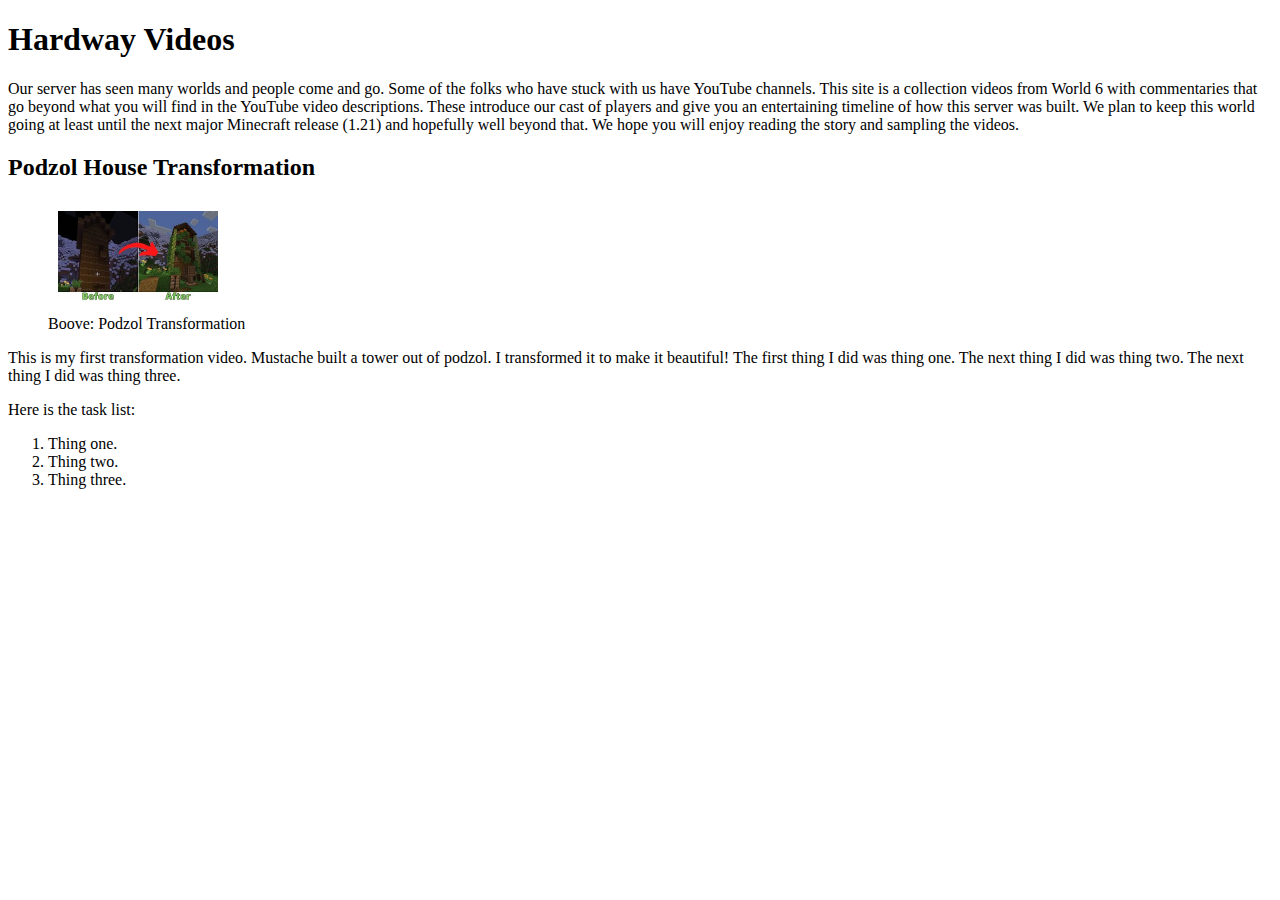
==== index.html @ d9e6d5fa "Added detail to history." ====
<!DOCTYPE html>
<html lang="en-us"></html>
<html>
   <head>
        <link rel="stylesheet" type="text/css" href="../resources/css/index.css" />
        <meta charset="UTF-8">
        <meta name="viewport" content="width=device-width, initial-scale=1.0">
        <title>Videos</title>
   </head>
   <body>
      <nav></nav>
      <header>
         <h1>Hardway Videos</h1>
         <p>
            Our server has seen many worlds and people come and go. Some of the folks who have stuck with us have YouTube channels. This site is a collection videos from World 6 with commentaries that go beyond what you will find in the YouTube video descriptions. These introduce our cast of players and give you an entertaining timeline of how this server was built. We plan to keep this world going at least until the next major Minecraft release (1.21) and hopefully well beyond that. We hope you will enjoy reading the story and sampling the videos.
         </p>
      </header>
      <main>
         <section>
            <h2>Podzol House Transformation</h2>
            <figure>
               <a href="https://youtu.be/9dvdiU5EQDo?si=CoQo4k-WlgfCv1bo" target="_blank"> 
               <img class="ytimg" src="./resources/images/mqdefault.jpg" alt="Podzol house">
               </a>
               <figcaption>Boove: Podzol Transformation</figcaption>
            </figure>
         </section>
         <p>
            This is my first transformation video. Mustache built a tower out of podzol. I transformed it 
            to make it beautiful!
            The first thing I did was thing one.
            The next thing I did was thing two.
            The next thing I did was thing three.
         </p>
         <p>
            Here is the task list:
         <ol>
            <li>Thing one.</li>
            <li>Thing two.</li>
            <li>Thing three.</li>
         </ol>
         </p>
      </main>
   </body>
</html>
---- resources/css/index.css ----
.ytimg { 
    padding: 10px;
    /* background-color: green; */
    overflow: hidden;
    transition: transform .2s; /* Animation */
    width: 160px;
    height: 90px;
    margin: 0 auto;
}

/* .ytimg { 
    width: 30%;
    height: 30%;
    transition: 0.5s all ease-in-out; 
}
*/
  
.ytimg:hover {
    transform: scale(1.5); /* (150% zoom - Note: if the zoom is too large, it will go outside of the viewport) */
    
}
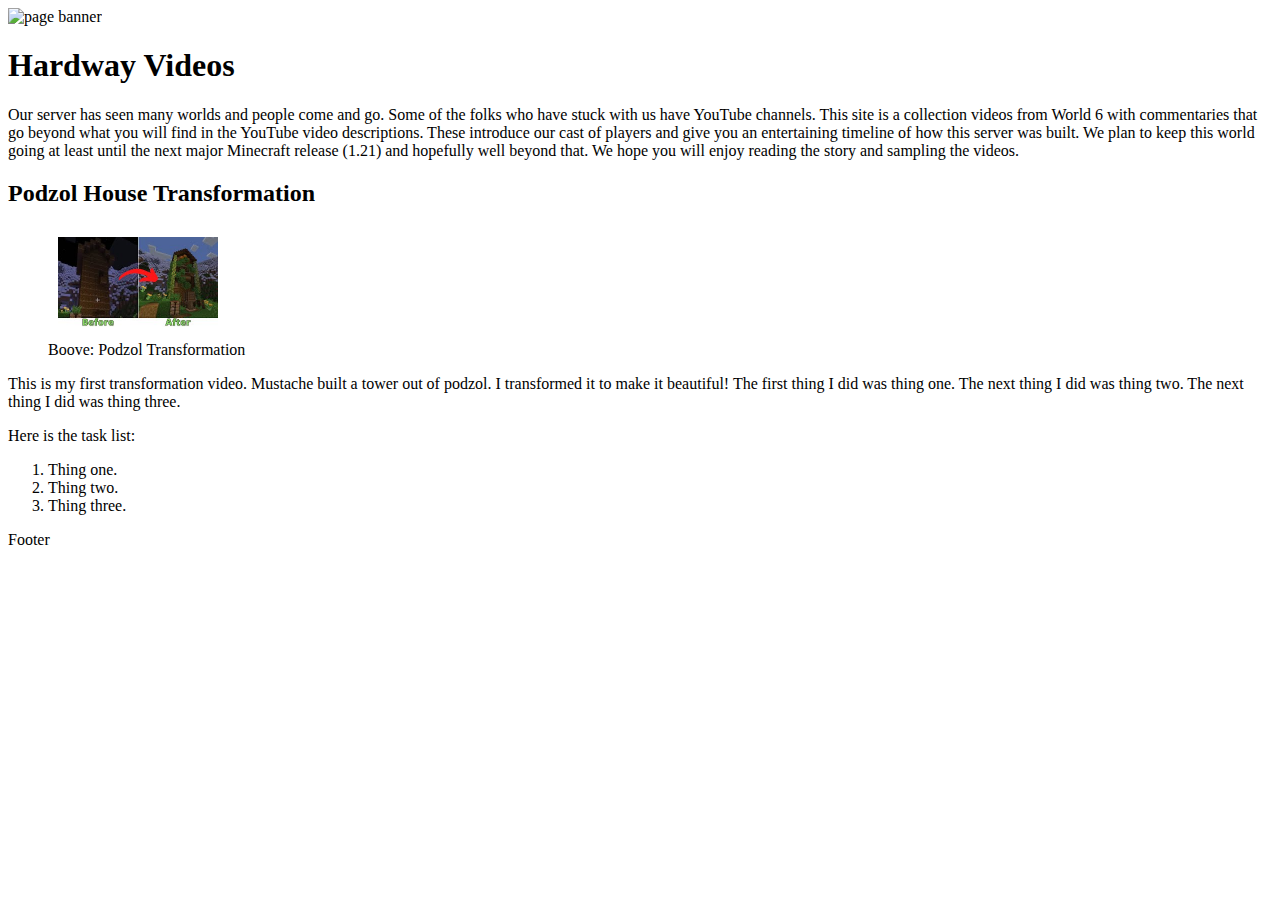
==== commit 98ccb417: "Banner" ====
--- a/index.html
+++ b/index.html
@@ -7,15 +7,16 @@
         <meta name="viewport" content="width=device-width, initial-scale=1.0">
         <title>Videos</title>
    </head>
-   <body>
-      <nav></nav>
+   <body>  
       <header>
+         <nav></nav>
+      </header>
+      <main>
+         <img class="banner" src="resources/images/banner.jpg" alt="page banner">
          <h1>Hardway Videos</h1>
          <p>
             Our server has seen many worlds and people come and go. Some of the folks who have stuck with us have YouTube channels. This site is a collection videos from World 6 with commentaries that go beyond what you will find in the YouTube video descriptions. These introduce our cast of players and give you an entertaining timeline of how this server was built. We plan to keep this world going at least until the next major Minecraft release (1.21) and hopefully well beyond that. We hope you will enjoy reading the story and sampling the videos.
          </p>
-      </header>
-      <main>
          <section>
             <h2>Podzol House Transformation</h2>
             <figure>
@@ -41,5 +42,8 @@
          </ol>
          </p>
       </main>
+      <footer>
+         <p>Footer</p>
+      </footer>
    </body>
 </html>
--- a/resources/css/index.css
+++ b/resources/css/index.css
@@ -1,3 +1,7 @@
+.banner {
+    width: 100%;
+    height: auto;
+}
 .ytimg { 
     padding: 10px;
     /* background-color: green; */
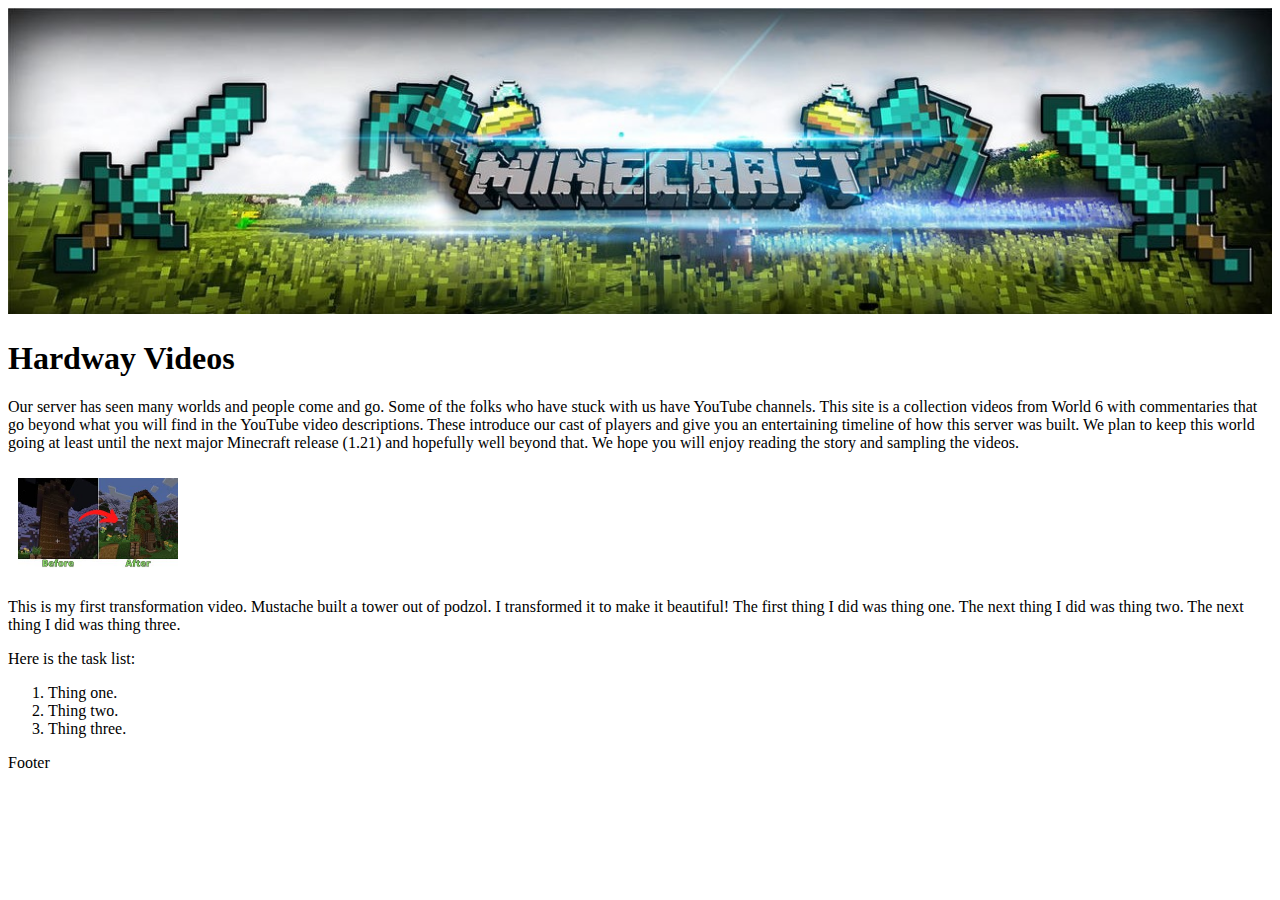
==== commit f477c990: "Closed div tags" ====
--- a/index.html
+++ b/index.html
@@ -18,21 +18,39 @@
             Our server has seen many worlds and people come and go. Some of the folks who have stuck with us have YouTube channels. This site is a collection videos from World 6 with commentaries that go beyond what you will find in the YouTube video descriptions. These introduce our cast of players and give you an entertaining timeline of how this server was built. We plan to keep this world going at least until the next major Minecraft release (1.21) and hopefully well beyond that. We hope you will enjoy reading the story and sampling the videos.
          </p>
          <section>
-            <h2>Podzol House Transformation</h2>
+            <div class="container">
+               <div class="image"> 
+                  <a href="https://youtu.be/9dvdiU5EQDo?si=CoQo4k-WlgfCv1bo" target="_blank"> 
+                     <img class="ytimg" src="./resources/images/mqdefault.jpg" alt="Podzol house">
+                  </a>
+               </div>
+            </div>
+            
+            <!-- <h2>Podzol House Transformation</h2>
             <figure>
                <a href="https://youtu.be/9dvdiU5EQDo?si=CoQo4k-WlgfCv1bo" target="_blank"> 
                <img class="ytimg" src="./resources/images/mqdefault.jpg" alt="Podzol house">
                </a>
                <figcaption>Boove: Podzol Transformation</figcaption>
-            </figure>
+            </figure> -->
+            <div class="text">
+               <p>
+                  This is my first transformation video. Mustache built a tower out of podzol. I transformed it 
+                  to make it beautiful!
+                  The first thing I did was thing one.
+                  The next thing I did was thing two.
+                  The next thing I did was thing three.
+               </p>
+            </div>
          </section>
-         <p>
+         <!-- <p>
             This is my first transformation video. Mustache built a tower out of podzol. I transformed it 
             to make it beautiful!
             The first thing I did was thing one.
             The next thing I did was thing two.
             The next thing I did was thing three.
          </p>
+      -->
          <p>
             Here is the task list:
          <ol>
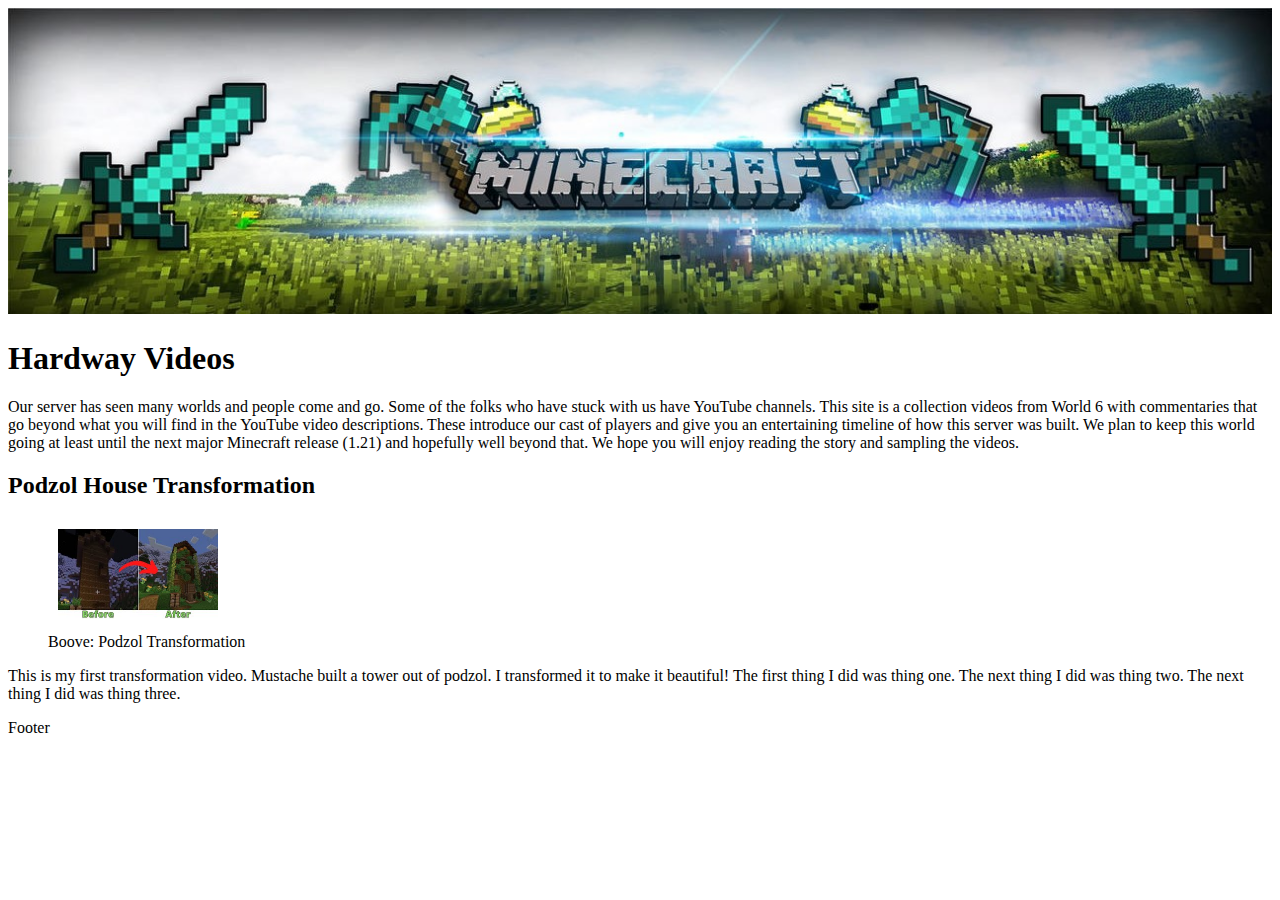
==== commit 5e39632e: "eeeee" ====
--- a/index.html
+++ b/index.html
@@ -17,48 +17,23 @@
          <p>
             Our server has seen many worlds and people come and go. Some of the folks who have stuck with us have YouTube channels. This site is a collection videos from World 6 with commentaries that go beyond what you will find in the YouTube video descriptions. These introduce our cast of players and give you an entertaining timeline of how this server was built. We plan to keep this world going at least until the next major Minecraft release (1.21) and hopefully well beyond that. We hope you will enjoy reading the story and sampling the videos.
          </p>
+
          <section>
-            <div class="container">
-               <div class="image"> 
-                  <a href="https://youtu.be/9dvdiU5EQDo?si=CoQo4k-WlgfCv1bo" target="_blank"> 
-                     <img class="ytimg" src="./resources/images/mqdefault.jpg" alt="Podzol house">
-                  </a>
-               </div>
-            </div>
-            
-            <!-- <h2>Podzol House Transformation</h2>
+            <h2>Podzol House Transformation</h2>
             <figure>
                <a href="https://youtu.be/9dvdiU5EQDo?si=CoQo4k-WlgfCv1bo" target="_blank"> 
                <img class="ytimg" src="./resources/images/mqdefault.jpg" alt="Podzol house">
                </a>
                <figcaption>Boove: Podzol Transformation</figcaption>
-            </figure> -->
-            <div class="text">
-               <p>
-                  This is my first transformation video. Mustache built a tower out of podzol. I transformed it 
-                  to make it beautiful!
-                  The first thing I did was thing one.
-                  The next thing I did was thing two.
-                  The next thing I did was thing three.
-               </p>
-            </div>
+            </figure>
+            <p>
+               This is my first transformation video. Mustache built a tower out of podzol. I transformed it 
+               to make it beautiful!
+               The first thing I did was thing one.
+               The next thing I did was thing two.
+               The next thing I did was thing three.
+            </p>
          </section>
-         <!-- <p>
-            This is my first transformation video. Mustache built a tower out of podzol. I transformed it 
-            to make it beautiful!
-            The first thing I did was thing one.
-            The next thing I did was thing two.
-            The next thing I did was thing three.
-         </p>
-      -->
-         <p>
-            Here is the task list:
-         <ol>
-            <li>Thing one.</li>
-            <li>Thing two.</li>
-            <li>Thing three.</li>
-         </ol>
-         </p>
       </main>
       <footer>
          <p>Footer</p>
--- a/resources/css/index.css
+++ b/resources/css/index.css
@@ -1,7 +1,13 @@
+
+img {
+    max-width: 100%
+  }
+
 .banner {
     width: 100%;
     height: auto;
 }
+
 .ytimg { 
     padding: 10px;
     /* background-color: green; */
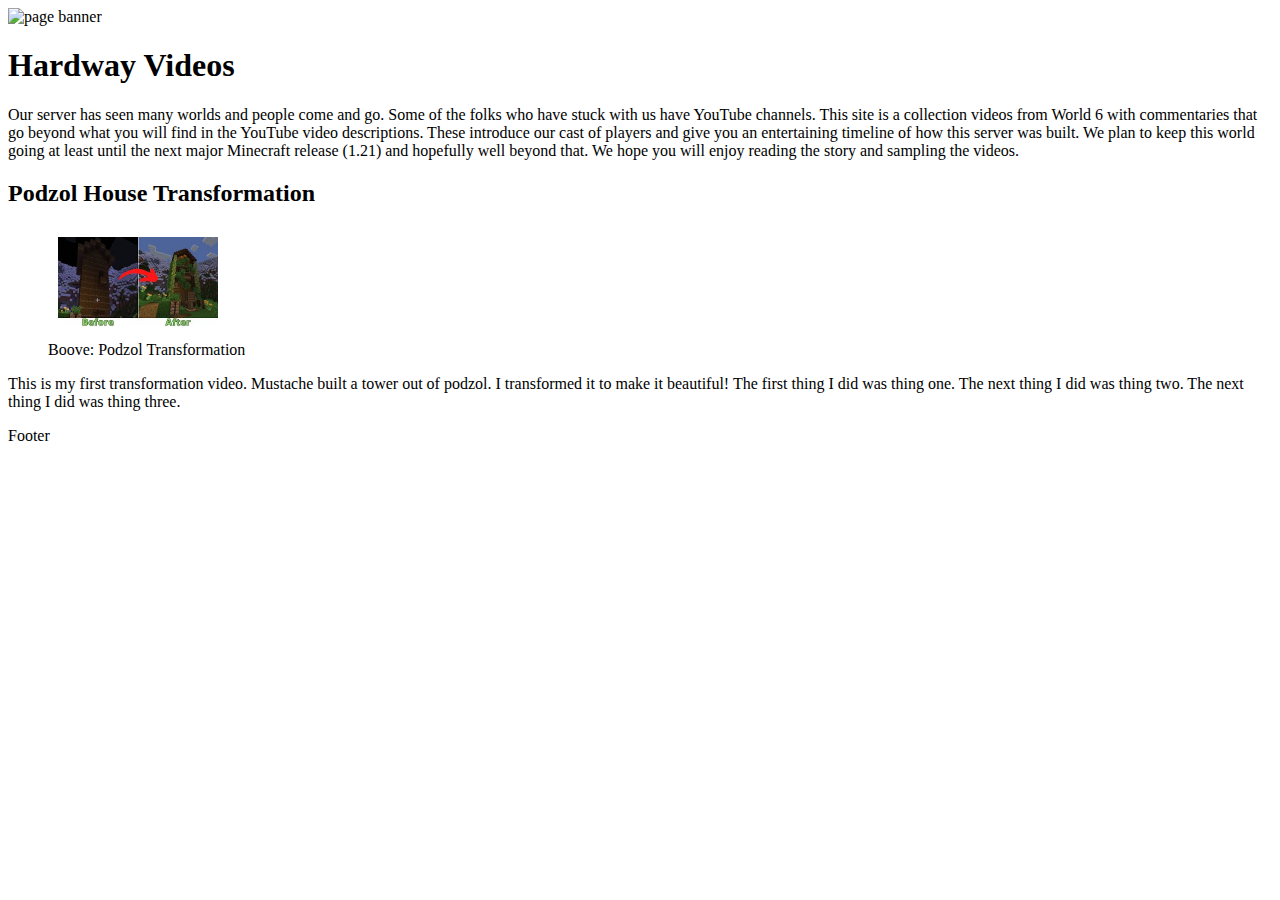
==== commit d72da94c: "Merge branch 'kevinkrt4.github.io' of https://github.com/kevinkrt4/kevinkrt4.github.io into kevinkrt" ====
--- a/index.html
+++ b/index.html
@@ -2,7 +2,7 @@
 <html lang="en-us"></html>
 <html>
    <head>
-        <link rel="stylesheet" type="text/css" href="../resources/css/index.css" />
+        <link rel="stylesheet" type="text/css" href="./resources/css/index.css" />
         <meta charset="UTF-8">
         <meta name="viewport" content="width=device-width, initial-scale=1.0">
         <title>Videos</title>
@@ -12,7 +12,7 @@
          <nav></nav>
       </header>
       <main>
-         <img class="banner" src="resources/images/banner.jpg" alt="page banner">
+         <img class="banner" src="resources/images/banner.png" alt="page banner">
          <h1>Hardway Videos</h1>
          <p>
             Our server has seen many worlds and people come and go. Some of the folks who have stuck with us have YouTube channels. This site is a collection videos from World 6 with commentaries that go beyond what you will find in the YouTube video descriptions. These introduce our cast of players and give you an entertaining timeline of how this server was built. We plan to keep this world going at least until the next major Minecraft release (1.21) and hopefully well beyond that. We hope you will enjoy reading the story and sampling the videos.
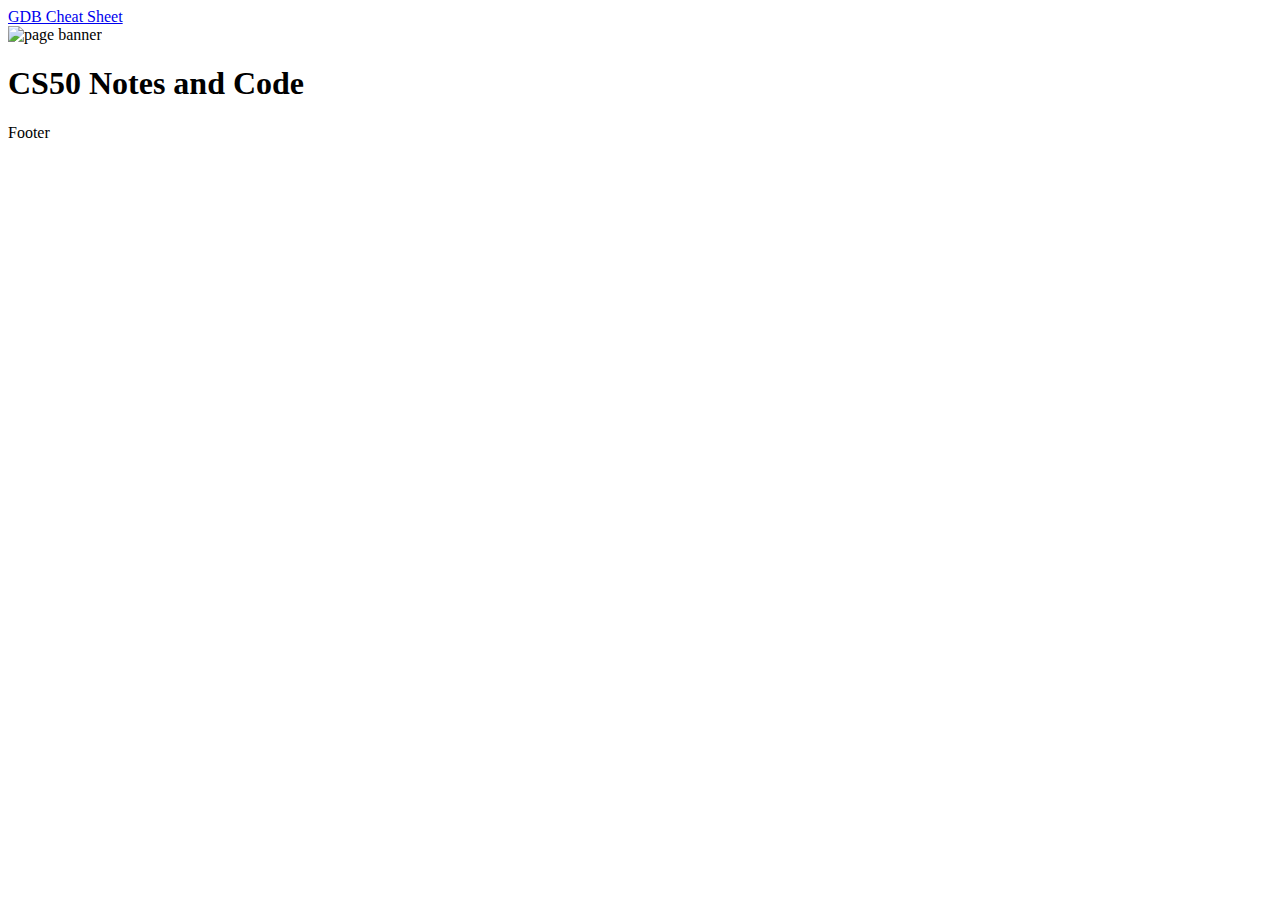
==== commit 7af108b9: "Update gdbcheatsheet with sematic tags and standard" ====
--- a/index.html
+++ b/index.html
@@ -5,36 +5,25 @@
         <link rel="stylesheet" type="text/css" href="./resources/css/index.css" />
         <meta charset="UTF-8">
         <meta name="viewport" content="width=device-width, initial-scale=1.0">
-        <title>Videos</title>
+        <title>Comp Sci</title>
    </head>
+
    <body>  
       <header>
-         <nav></nav>
+         <nav>
+            <a href="./gdbcheatsheet.html">GDB Cheat Sheet</a>
+         </nav>
+         <img class="banner" src="resources/images/ArtDump1.png" alt="page banner">
+         <h1>CS50 Notes and Code</h1>
+         
       </header>
+      
       <main>
-         <img class="banner" src="resources/images/banner.png" alt="page banner">
-         <h1>Hardway Videos</h1>
-         <p>
-            Our server has seen many worlds and people come and go. Some of the folks who have stuck with us have YouTube channels. This site is a collection videos from World 6 with commentaries that go beyond what you will find in the YouTube video descriptions. These introduce our cast of players and give you an entertaining timeline of how this server was built. We plan to keep this world going at least until the next major Minecraft release (1.21) and hopefully well beyond that. We hope you will enjoy reading the story and sampling the videos.
-         </p>
-
          <section>
-            <h2>Podzol House Transformation</h2>
-            <figure>
-               <a href="https://youtu.be/9dvdiU5EQDo?si=CoQo4k-WlgfCv1bo" target="_blank"> 
-               <img class="ytimg" src="./resources/images/mqdefault.jpg" alt="Podzol house">
-               </a>
-               <figcaption>Boove: Podzol Transformation</figcaption>
-            </figure>
-            <p>
-               This is my first transformation video. Mustache built a tower out of podzol. I transformed it 
-               to make it beautiful!
-               The first thing I did was thing one.
-               The next thing I did was thing two.
-               The next thing I did was thing three.
-            </p>
+            
          </section>
       </main>
+
       <footer>
          <p>Footer</p>
       </footer>
--- a/resources/css/index.css
+++ b/resources/css/index.css
@@ -4,29 +4,7 @@
   }
 
 .banner {
-    width: 100%;
+    width: 30%;
     height: auto;
 }
 
-.ytimg { 
-    padding: 10px;
-    /* background-color: green; */
-    overflow: hidden;
-    transition: transform .2s; /* Animation */
-    width: 160px;
-    height: 90px;
-    margin: 0 auto;
-}
-
-/* .ytimg { 
-    width: 30%;
-    height: 30%;
-    transition: 0.5s all ease-in-out; 
-}
-*/
-  
-.ytimg:hover {
-    transform: scale(1.5); /* (150% zoom - Note: if the zoom is too large, it will go outside of the viewport) */
-    
-}
-
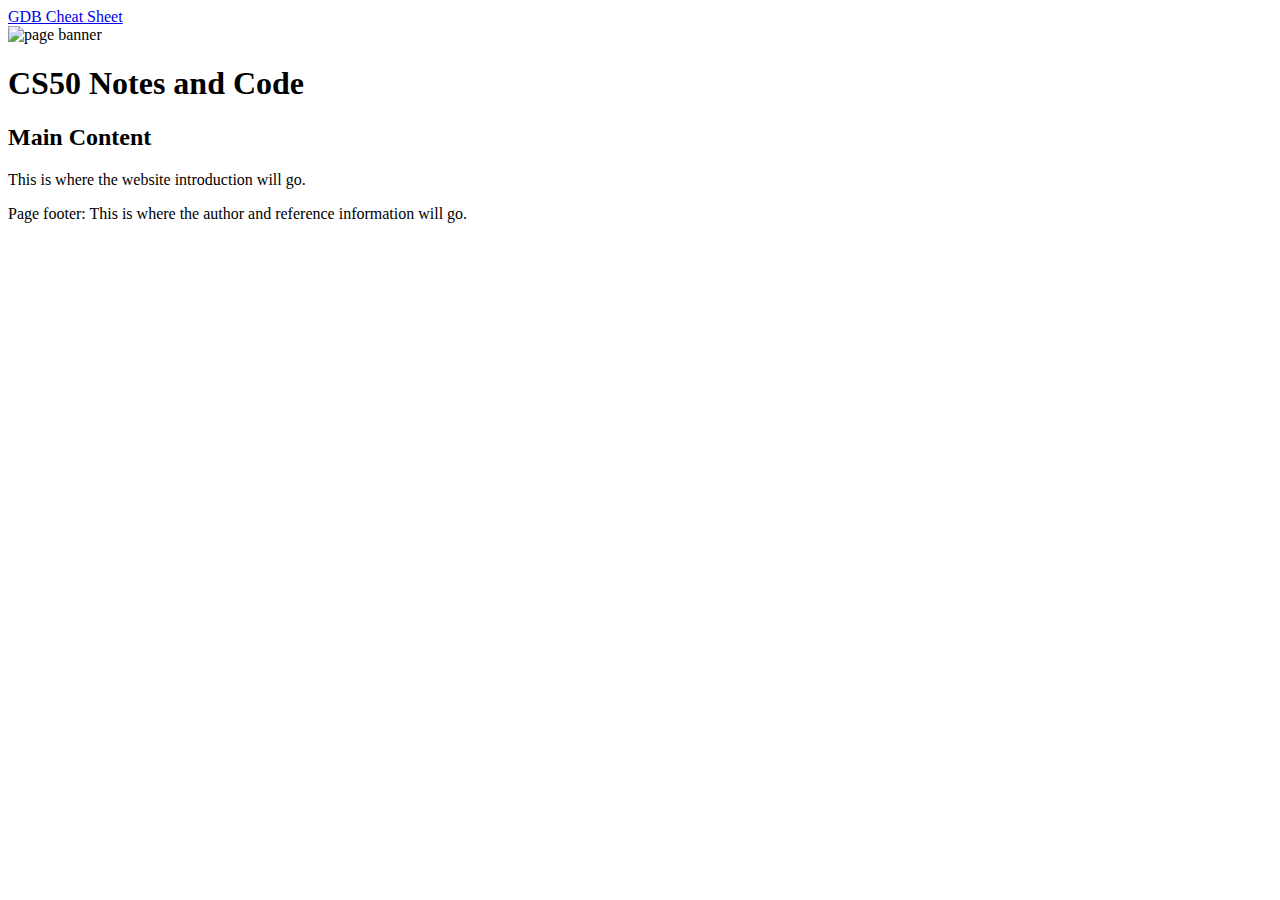
==== commit 1325b8dc: "Removed angle brackets. Added code and var elements." ====
--- a/index.html
+++ b/index.html
@@ -1,31 +1,35 @@
 <!DOCTYPE html>
-<html lang="en-us"></html>
-<html>
-   <head>
-        <link rel="stylesheet" type="text/css" href="./resources/css/index.css" />
-        <meta charset="UTF-8">
-        <meta name="viewport" content="width=device-width, initial-scale=1.0">
-        <title>Comp Sci</title>
-   </head>
+<html lang="en-us">
 
-   <body>  
-      <header>
-         <nav>
-            <a href="./gdbcheatsheet.html">GDB Cheat Sheet</a>
-         </nav>
-         <img class="banner" src="resources/images/ArtDump1.png" alt="page banner">
-         <h1>CS50 Notes and Code</h1>
-         
-      </header>
-      
-      <main>
-         <section>
-            
-         </section>
-      </main>
+<head>
+   <!--[if lt IE 9]>
+      <script src="/js/html5shiv.min.js"></script>
+   <![endif]-->
+   <link rel="stylesheet" type="text/css" href="./resources/css/index.css">
+   <meta charset="UTF-8">
+   <meta name="viewport" content="width=device-width, initial-scale=1.0">
+   <title>Comp Sci</title>
+</head>
 
-      <footer>
-         <p>Footer</p>
-      </footer>
-   </body>
-</html>
+<body>
+   <header>                   <!--Start header-->
+      <nav>
+         <a href="./gdbcheatsheet.html">GDB Cheat Sheet</a>
+      </nav>
+      <img class="banner" src="resources/images/ArtDump1.png" alt="page banner">
+      <h1>CS50 Notes and Code</h1>
+   </header>                  <!--End header-->
+
+   <main>                     <!--Start main-->
+      <section>
+         <h2>Main Content</h2>
+         <p>This is where the website introduction will go.</p>
+      </section>
+   </main>                     <!--End main-->
+
+   <footer>                   <!-- Start footer -->
+      <p>Page footer: This is where the author and reference information will go.</p>
+   </footer>                  <!-- End footer -->
+</body>
+
+</html>